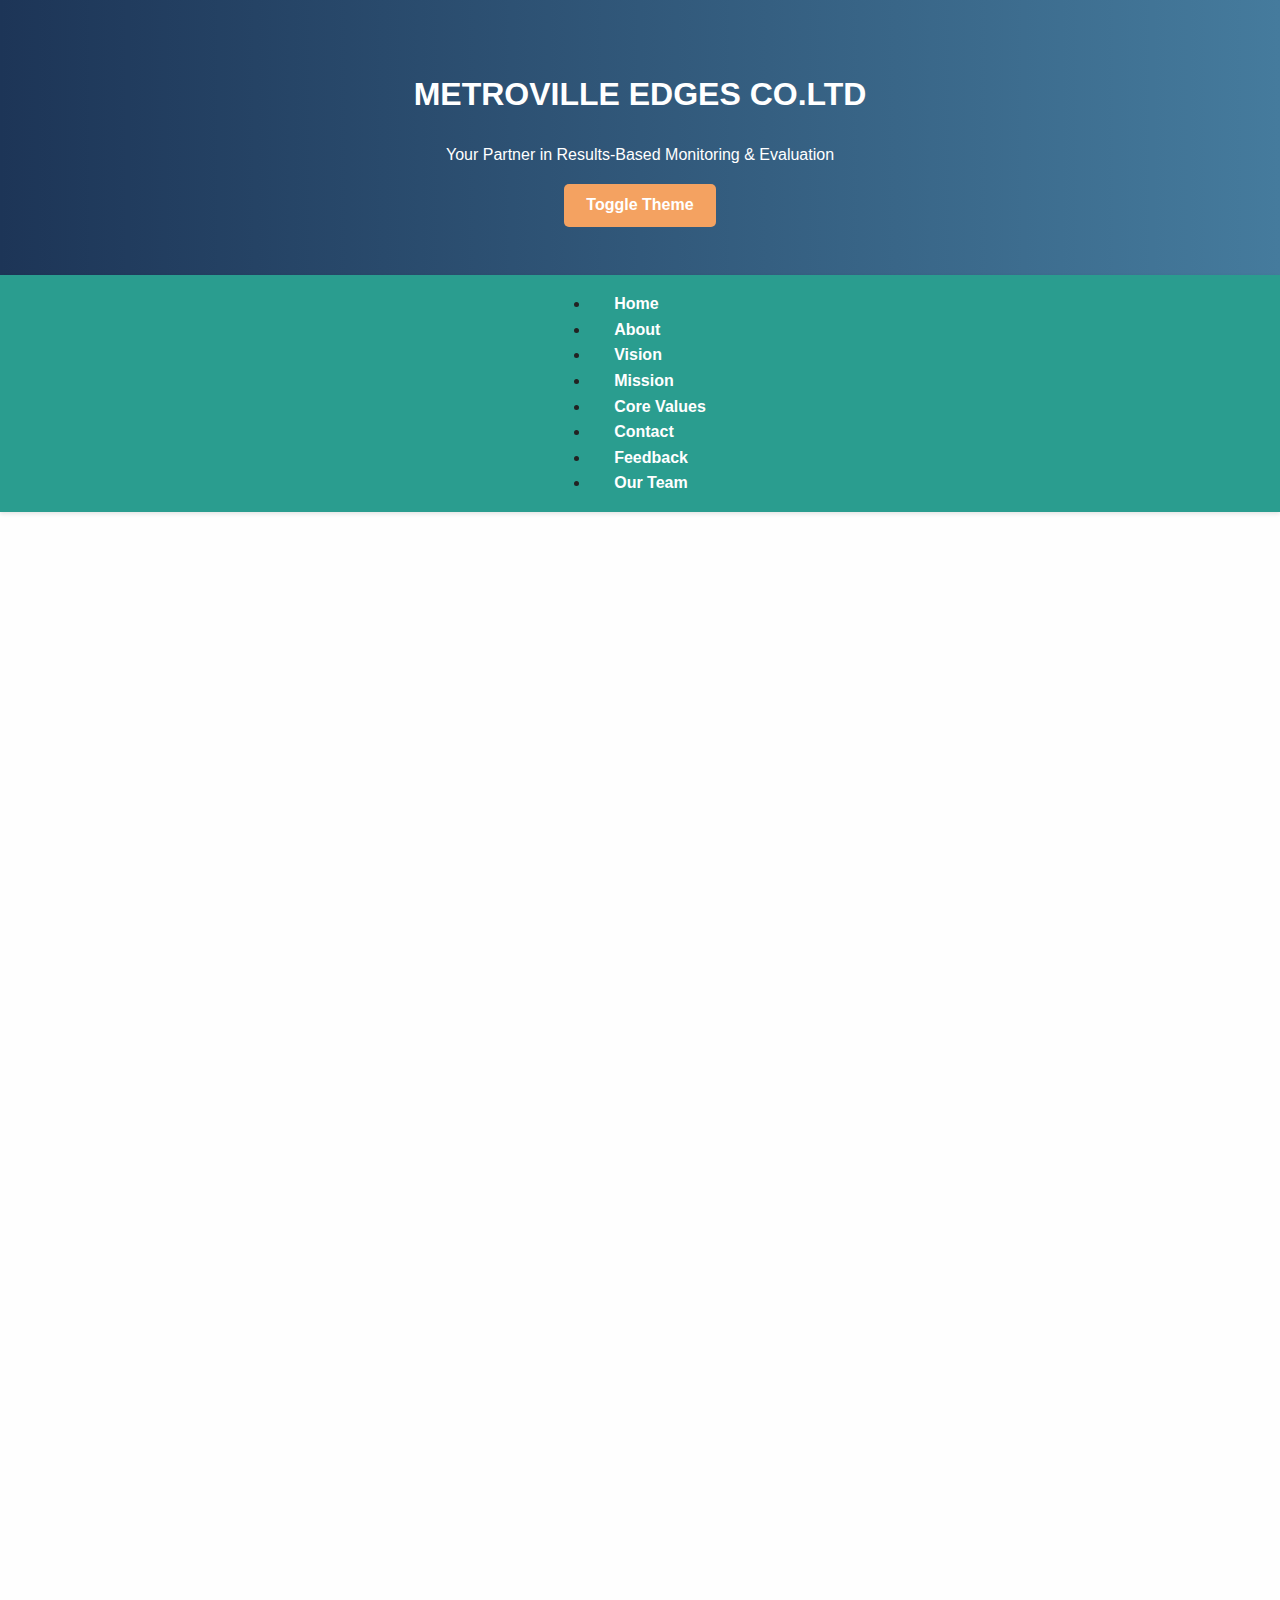
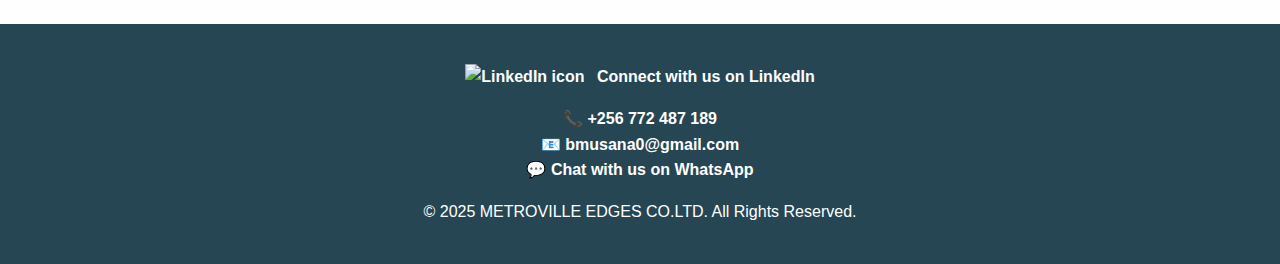
==== index.html @ 38df6b6f "Update index.html" ====
<!DOCTYPE html>
<html lang="en">
<head>
  <meta charset="UTF-8" />
  <meta name="viewport" content="width=device-width, initial-scale=1.0"/>
  <title>Home - METROVILLE EDGES CO.LTD</title>
  <link rel="stylesheet" href="styles.css" />
  <style>
    .newsletter {
      background-color: #f4f4f4;
      padding: 2rem;
      text-align: center;
    }
    .newsletter h2 {
      font-size: 1.8rem;
      margin-bottom: 0.5rem;
    }
    .newsletter-form {
      margin-top: 1rem;
    }
    .newsletter-form input[type="email"] {
      padding: 0.5rem;
      width: 250px;
      max-width: 80%;
      margin-right: 10px;
      border-radius: 4px;
      border: 1px solid #ccc;
    }
    .newsletter-form button {
      padding: 0.5rem 1rem;
      background-color: #0077b6;
      color: white;
      border: none;
      border-radius: 4px;
      cursor: pointer;
    }
    .newsletter-form button:hover {
      background-color: #023e8a;
    }
  </style>
</head>
<body>
  <header>
    <div class="header-content">
      <h1>METROVILLE EDGES CO.LTD</h1>
      <p>Your Partner in Results-Based Monitoring & Evaluation</p>
      <button id="themeToggle" aria-label="Toggle Theme">Toggle Theme</button>
    </div>
  </header>

  <nav>
    <ul>
      <li><a href="index.html">Home</a></li>
      <li><a href="about.html">About</a></li>
      <li><a href="vision.html">Vision</a></li>
      <li><a href="mission.html">Mission</a></li>
      <li><a href="corevalues.html">Core Values</a></li>
      <li><a href="contact.html">Contact</a></li>
      <li><a href="feedback.html">Feedback</a></li>
      <li><a href="ourteam.html">Our Team</a></li>
    </ul>
  </nav>

  <section class="hero reveal">
    <img src="hero.jpg" alt="Team working together in collaboration" />
    <div class="overlay-text">
      <h2>Innovate. Evaluate. Impact.</h2>
      <button onclick="location.href='about.html'" aria-label="Learn more about us">Learn More</button>
    </div>
  </section>

  <section class="services reveal">
    <h2>What We Do</h2>
    <div class="service-boxes">
      <!-- Repeat structure for each service card -->
      <!-- ... all services left unchanged for brevity ... -->
    </div>
  </section>

  <section class="cta reveal">
    <h2>Let's Build Smarter Solutions Together</h2>
    <button onclick="location.href='contact.html'" aria-label="Go to contact page">Contact Us</button>
  </section>

  <section class="newsletter reveal">
    <h2>Stay Updated</h2>
    <p>Subscribe to our newsletter for insights, updates, and opportunities from METROVILLE EDGES CO.LTD.</p>
    <form class="newsletter-form" 
          action="https://script.google.com/macros/s/AKfycbzjUYGuWOGYY-QwNgMmQeoPj9r-l13zu4N2kpqOUIRyZsMgUYkfkw4IL5Hx180IFSCcdQ/exec" 
          method="POST" 
          target="hidden_iframe" 
          onsubmit="showThankYou();">
      <label for="newsletterEmail" class="visually-hidden">Email address</label>
      <input id="newsletterEmail" type="email" name="Email" placeholder="Enter your email" required aria-label="Email address" />
      <button type="submit">Subscribe</button>
    </form>
    <p id="newsletterMessage" style="margin-top: 10px;"></p>
    <iframe name="hidden_iframe" style="display:none;"></iframe>
  </section>

  <footer>
    <p>
      <a href="https://www.linkedin.com/company/metroville-edge" target="_blank" rel="noopener" style="color: #fff; text-decoration: none;">
        <img src="https://cdn-icons-png.flaticon.com/24/174/174857.png" alt="LinkedIn icon" style="vertical-align: middle; margin-right: 8px;">
        Connect with us on LinkedIn
      </a>
    </p>

    <p>
      📞 <a href="tel:+256772487189" style="color: #fff; text-decoration: none;">+256 772 487 189</a><br>
      📧 <a href="mailto:bmusana0@gmail.com" style="color: #fff; text-decoration: none;">bmusana0@gmail.com</a><br>
      💬 <a href="https://wa.me/256772487189" target="_blank" rel="noopener" style="color: #fff; text-decoration: none;">Chat with us on WhatsApp</a>
    </p>

    <p>&copy; 2025 METROVILLE EDGES CO.LTD. All Rights Reserved.</p>
  </footer>

  <script>
    // Theme Toggle
    const toggle = document.getElementById('themeToggle');
    toggle.addEventListener('click', () => {
      document.body.classList.toggle('dark-mode');
      document.querySelector('header').classList.toggle('dark-mode');
      document.querySelector('nav').classList.toggle('dark-mode');
      document.querySelector('footer').classList.toggle('dark-mode');
    });

    // Scroll Reveal Animation
    const reveals = document.querySelectorAll('.reveal');
    window.addEventListener('scroll', () => {
      reveals.forEach(section => {
        const top = section.getBoundingClientRect().top;
        const windowHeight = window.innerHeight;
        if (top < windowHeight - 100) {
          section.classList.add('active');
        }
      });
    });

    // Newsletter Thank You Message
    function showThankYou() {
      const message = document.getElementById('newsletterMessage');
      message.textContent = "Thank you for subscribing!";
      message.style.color = "green";
    }
  </script>
</body>
</html>
---- styles.css ----
/* Base styles */
body {
  font-family: 'Segoe UI', Tahoma, Geneva, Verdana, sans-serif;
  margin: 0;
  padding: 0;
  background: #fefefe;
  color: #222;
  line-height: 1.6;
  transition: background 0.3s, color 0.3s;
}

/* Dark Mode */
body.dark-mode {
  background: #121212;
  color: #eee;
}

/* Header */
header {
  background: linear-gradient(90deg, #1d3557, #457b9d);
  color: #fff;
  padding: 3rem 2rem;
  text-align: center;
  box-shadow: 0 4px 6px rgba(0, 0, 0, 0.1);
  transition: background 0.3s, color 0.3s;
}

header.dark-mode {
  background: linear-gradient(90deg, #0b2a4a, #34556d);
}

/* Navigation */
nav {
  background-color: #2a9d8f;
  display: flex;
  justify-content: center;
  flex-wrap: wrap;
  box-shadow: 0 2px 4px rgba(0, 0, 0, 0.1);
  transition: background-color 0.3s;
}

nav.dark-mode {
  background-color: #1f756b;
}

nav a {
  color: white;
  padding: 1rem 1.5rem;
  text-decoration: none;
  transition: background-color 0.3s;
  font-weight: bold;
}

nav a:hover {
  background-color: #21867a;
}

/* Hero Section */
.hero {
  position: relative;
  height: 400px;
  background-color: #e76f51;
  overflow: hidden;
}

.hero img {
  width: 100%;
  height: 100%;
  object-fit: cover;
  filter: brightness(0.7);
  transition: filter 0.3s ease;
}

.hero img:hover {
  filter: brightness(0.8);
}

.overlay-text {
  position: absolute;
  bottom: 20%;
  left: 10%;
  color: #fff;
  background-color: rgba(0, 0, 0, 0.5);
  padding: 1.5rem;
  border-radius: 10px;
  max-width: 400px;
  animation: fadeInUp 1s ease-out;
}

@keyframes fadeInUp {
  0% {
    opacity: 0;
    transform: translateY(30px);
  }
  100% {
    opacity: 1;
    transform: translateY(0);
  }
}

.overlay-text h2 {
  margin-bottom: 1rem;
  font-size: 2rem;
}

/* Button Styling */
button {
  background-color: #f4a261;
  color: #fff;
  padding: 0.8rem 1.4rem;
  border: none;
  border-radius: 5px;
  cursor: pointer;
  font-weight: bold;
  transition: background-color 0.3s;
  font-size: 1rem;
}

button:hover {
  background-color: #e76f51;
}

/* Services Section */
.services {
  padding: 3rem 2rem;
  background-color: #fff;
  text-align: center;
  transition: background 0.3s, color 0.3s;
}

body.dark-mode .services {
  background-color: #1e1e1e;
  color: #eee;
}

.services h2 {
  color: #264653;
  font-size: 2.5rem;
  margin-bottom: 2rem;
}

body.dark-mode .services h2 {
  color: #8ecae6;
}

.service-boxes {
  display: flex;
  flex-wrap: wrap;
  justify-content: center;
  gap: 2rem;
  margin-top: 2rem;
}

.service {
  background-color: #f0f8ff;
  border: 2px solid #90e0ef;
  border-radius: 10px;
  padding: 1.5rem;
  max-width: 300px;
  transition: transform 0.3s ease, box-shadow 0.3s ease, background 0.3s, border 0.3s;
  box-sizing: border-box;
}

body.dark-mode .service {
  background-color: #2b2b2b;
  border-color: #00b4d8;
}

.service:hover {
  transform: translateY(-5px);
  box-shadow: 0 6px 12px rgba(0, 0, 0, 0.1);
}

.service img {
  width: 100%;
  border-radius: 8px;
  margin-bottom: 1rem;
}

.service h3 {
  color: #1d3557;
  margin-bottom: 0.5rem;
  font-size: 1.6rem;
}

body.dark-mode .service h3 {
  color: #a8dadc;
}

/* Call To Action Section */
.cta {
  background: linear-gradient(90deg, #e63946, #f1faee);
  color: #1d3557;
  text-align: center;
  padding: 2.5rem 1rem;
  transition: background 0.3s, color 0.3s;
}

body.dark-mode .cta {
  background: linear-gradient(90deg, #7f1d1d, #1a1a1a);
  color: #f1faee;
}

.cta h2 {
  font-size: 2.5rem;
  margin-bottom: 1.5rem;
}

/* Footer */
footer {
  background-color: #264653;
  color: #fff;
  text-align: center;
  padding: 1.5rem;
  font-size: 1rem;
  transition: background-color 0.3s, color 0.3s;
}

footer.dark-mode {
  background-color: #1a1a1a;
}

footer a {
  color: #f4a261;
  text-decoration: none;
  font-weight: bold;
}

footer a:hover {
  color: #e76f51;
}

/* Scroll Reveal */
.reveal {
  opacity: 0;
  transform: translateY(50px);
  transition: opacity 0.6s ease-out, transform 0.6s ease-out;
}

.reveal.active {
  opacity: 1;
  transform: translateY(0);
}

/* Responsive Design */
@media screen and (max-width: 768px) {
  header h1 {
    font-size: 2.2rem;
  }

  .service {
    max-width: 250px;
  }

  .hero {
    height: 300px;
  }

  .overlay-text {
    left: 5%;
    bottom: 10%;
    max-width: 90%;
    padding: 1rem;
  }

  .cta h2 {
    font-size: 2rem;
  }
}
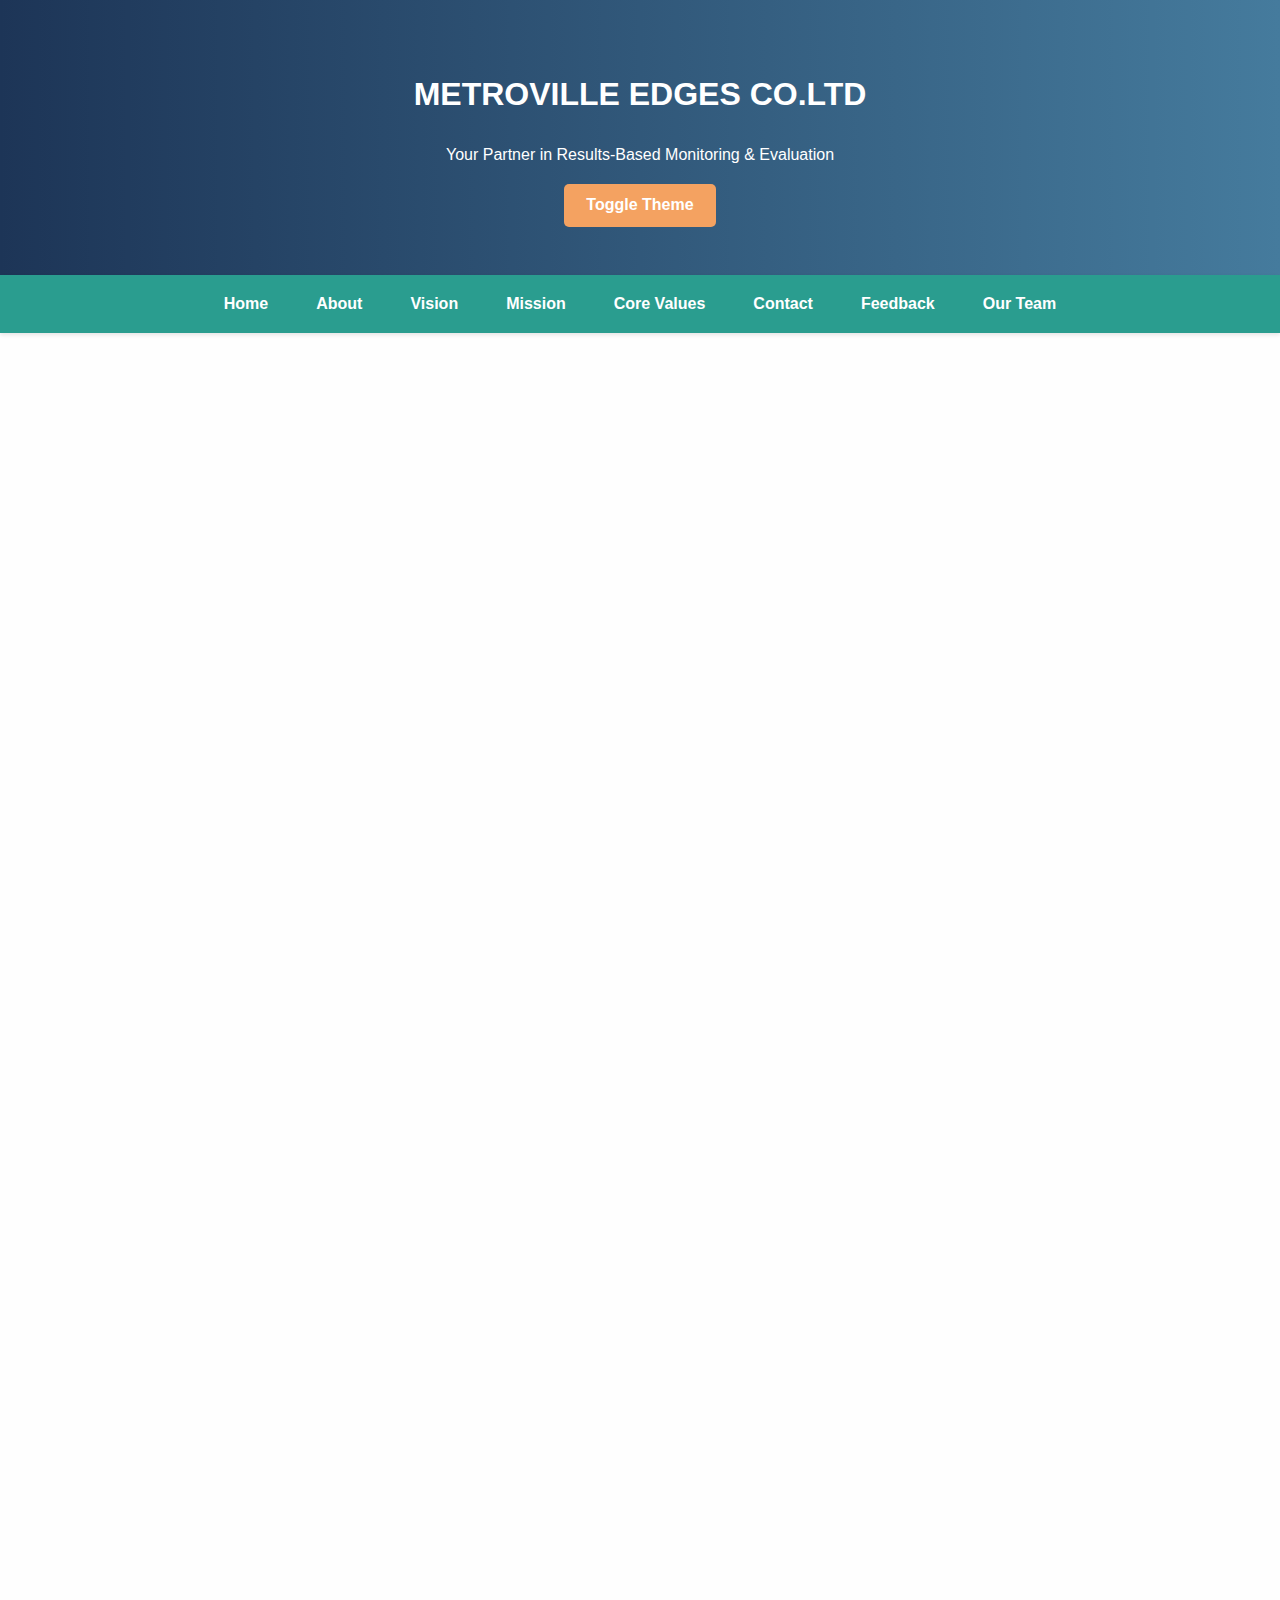
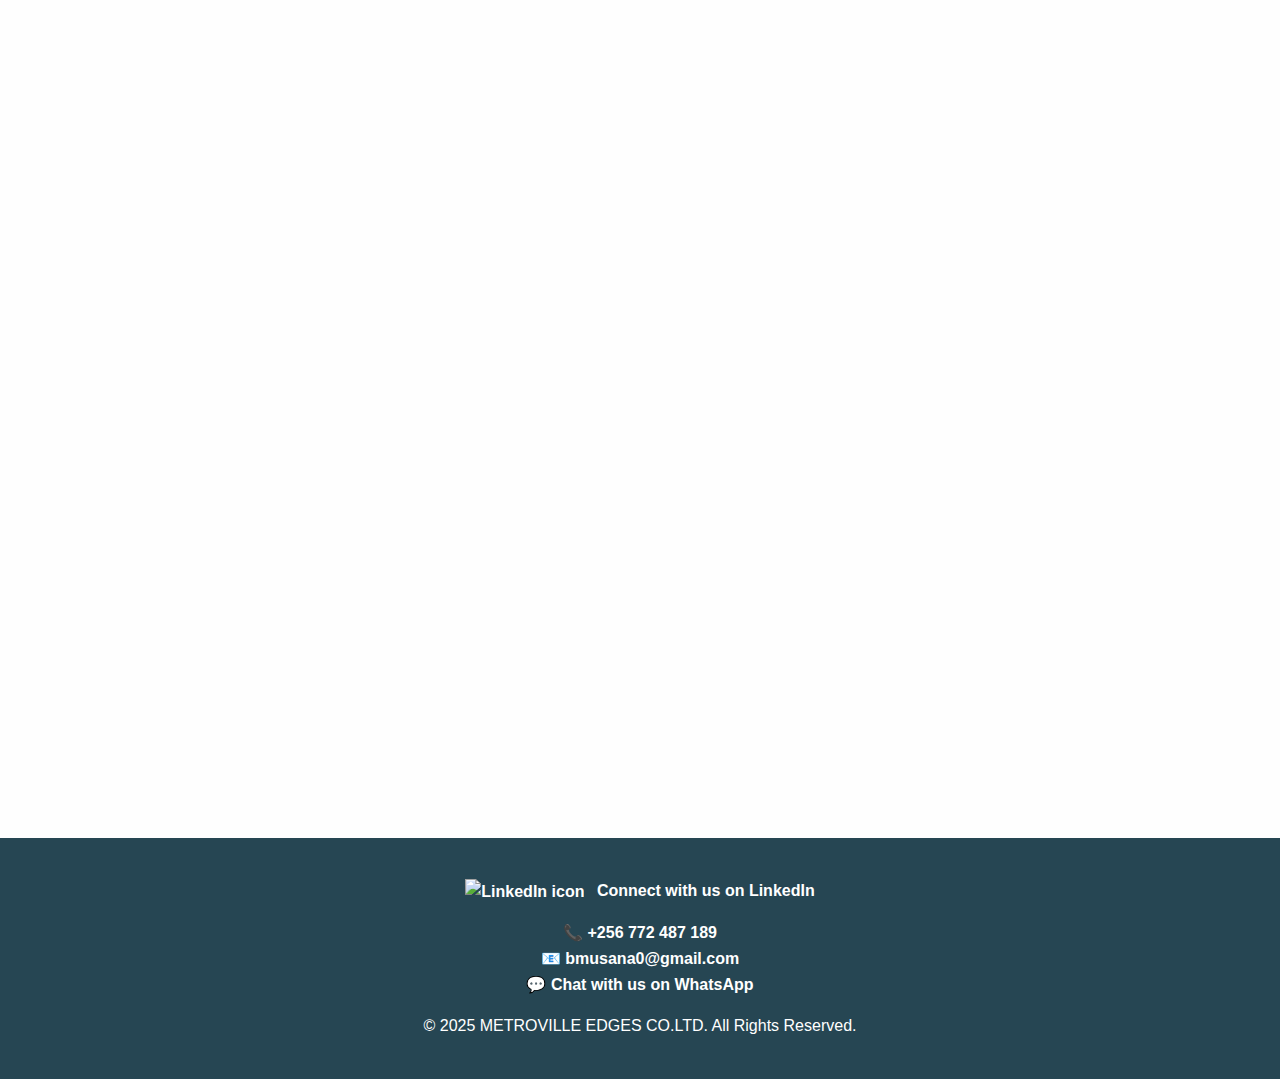
==== commit c4b2b3b4: "Update index.html" ====
--- a/index.html
+++ b/index.html
@@ -49,16 +49,14 @@
   </header>
 
   <nav>
-    <ul>
-      <li><a href="index.html">Home</a></li>
-      <li><a href="about.html">About</a></li>
-      <li><a href="vision.html">Vision</a></li>
-      <li><a href="mission.html">Mission</a></li>
-      <li><a href="corevalues.html">Core Values</a></li>
-      <li><a href="contact.html">Contact</a></li>
-      <li><a href="feedback.html">Feedback</a></li>
-      <li><a href="ourteam.html">Our Team</a></li>
-    </ul>
+    <a href="index.html">Home</a>
+    <a href="about.html">About</a>
+    <a href="vision.html">Vision</a>
+    <a href="mission.html">Mission</a>
+    <a href="corevalues.html">Core Values</a>
+    <a href="contact.html">Contact</a>
+    <a href="feedback.html">Feedback</a>
+    <a href="ourteam.html">Our Team</a>
   </nav>
 
   <section class="hero reveal">
@@ -72,8 +70,46 @@
   <section class="services reveal">
     <h2>What We Do</h2>
     <div class="service-boxes">
-      <!-- Repeat structure for each service card -->
-      <!-- ... all services left unchanged for brevity ... -->
+      <div class="service">
+        <img src="service1.jpg" alt="Monitoring tools" />
+        <h3>Monitoring</h3>
+        <p>Tools to track project performance effectively and transparently.</p>
+      </div>
+      <div class="service">
+        <img src="service2.jpg" alt="Evaluation process" />
+        <h3>Evaluation</h3>
+        <p>Get detailed, data-driven insights to optimize your impact.</p>
+      </div>
+      <div class="service">
+        <img src="service3.jpg" alt="Team in training" />
+        <h3>Training</h3>
+        <p>We build your team's capacity to manage and evaluate projects.</p>
+      </div>
+      <div class="service">
+        <img src="service-training.jpg" alt="M&E training session" />
+        <h3>Capacity Building and Training</h3>
+        <p>Offering practical training and mentorship to strengthen institutional M&E capacity.</p>
+      </div>
+      <div class="service">
+        <img src="service-data.jpg" alt="Data visualization dashboard" />
+        <h3>Data Management and Analysis</h3>
+        <p>Providing data collection, analysis, visualization, and reporting services using modern tools and technologies.</p>
+      </div>
+      <div class="service">
+        <img src="service-planning.jpg" alt="Planning and design documents" />
+        <h3>Project Planning and Design</h3>
+        <p>Assisting organizations in developing robust, evidence-informed project frameworks and proposals.</p>
+      </div>
+      <div class="service">
+        <img src="service-surveys.jpg" alt="Survey collection" />
+        <h3>Baseline, Midline, and Endline Surveys</h3>
+        <p>Conducting high-quality evaluations to assess impact and inform decision-making.</p>
+      </div>
+      <div class="service">
+        <img src="service-strategy.jpg" alt="Strategic planning session" />
+        <h3>Strategic Planning and Organizational Development</h3>
+        <p>Supporting institutions in aligning their vision, strategies, and operations for greater impact.</p>
+      </div>
     </div>
   </section>
 
@@ -82,18 +118,25 @@
     <button onclick="location.href='contact.html'" aria-label="Go to contact page">Contact Us</button>
   </section>
 
+  <!-- Newsletter Section -->
   <section class="newsletter reveal">
     <h2>Stay Updated</h2>
     <p>Subscribe to our newsletter for insights, updates, and opportunities from METROVILLE EDGES CO.LTD.</p>
+    
     <form class="newsletter-form" 
-          action="https://script.google.com/macros/s/AKfycbzjUYGuWOGYY-QwNgMmQeoPj9r-l13zu4N2kpqOUIRyZsMgUYkfkw4IL5Hx180IFSCcdQ/exec" 
-          method="POST" 
-          target="hidden_iframe" 
-          onsubmit="showThankYou();">
-      <label for="newsletterEmail" class="visually-hidden">Email address</label>
-      <input id="newsletterEmail" type="email" name="Email" placeholder="Enter your email" required aria-label="Email address" />
-      <button type="submit">Subscribe</button>
-    </form>
+      action="https://script.google.com/macros/s/AKfycbzjUYGuWOGYY-QwNgMmQeoPj9r-l13zu4N2kpqOUIRyZsMgUYkfkw4IL5Hx180IFSCcdQ/exec" 
+      method="POST" 
+      target="hidden_iframe" 
+      onsubmit="return showThankYou();">
+  <label for="newsletterEmail" class="visually-hidden">Email address</label>
+  <input id="newsletterEmail" 
+         type="email" 
+         name="email" 
+         placeholder="Enter your email" 
+         required 
+         aria-label="Email address" />
+  <button type="submit">Subscribe</button>
+</form>
     <p id="newsletterMessage" style="margin-top: 10px;"></p>
     <iframe name="hidden_iframe" style="display:none;"></iframe>
   </section>
@@ -110,7 +153,7 @@
       📞 <a href="tel:+256772487189" style="color: #fff; text-decoration: none;">+256 772 487 189</a><br>
       📧 <a href="mailto:bmusana0@gmail.com" style="color: #fff; text-decoration: none;">bmusana0@gmail.com</a><br>
       💬 <a href="https://wa.me/256772487189" target="_blank" rel="noopener" style="color: #fff; text-decoration: none;">Chat with us on WhatsApp</a>
-    </p>
+    </p> 
 
     <p>&copy; 2025 METROVILLE EDGES CO.LTD. All Rights Reserved.</p>
   </footer>
@@ -147,4 +190,3 @@
 </body>
 </html>
 
-
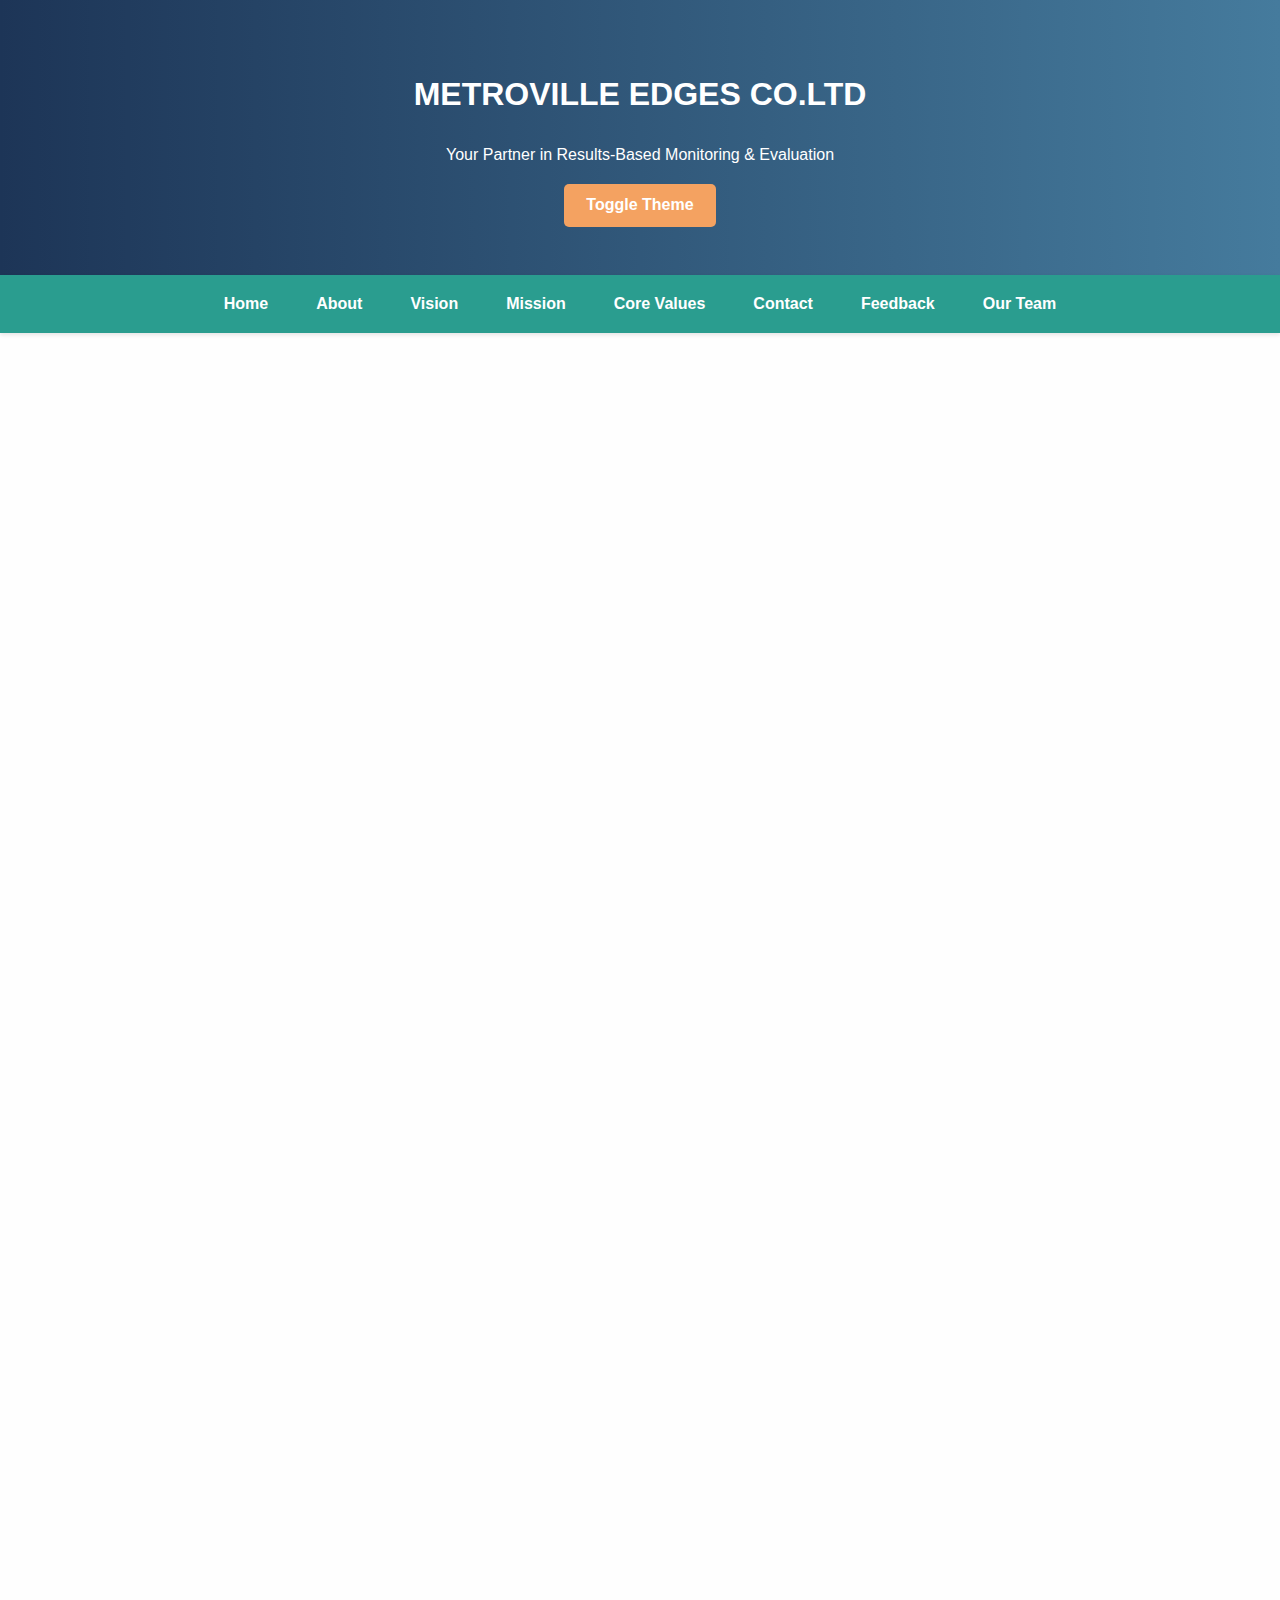
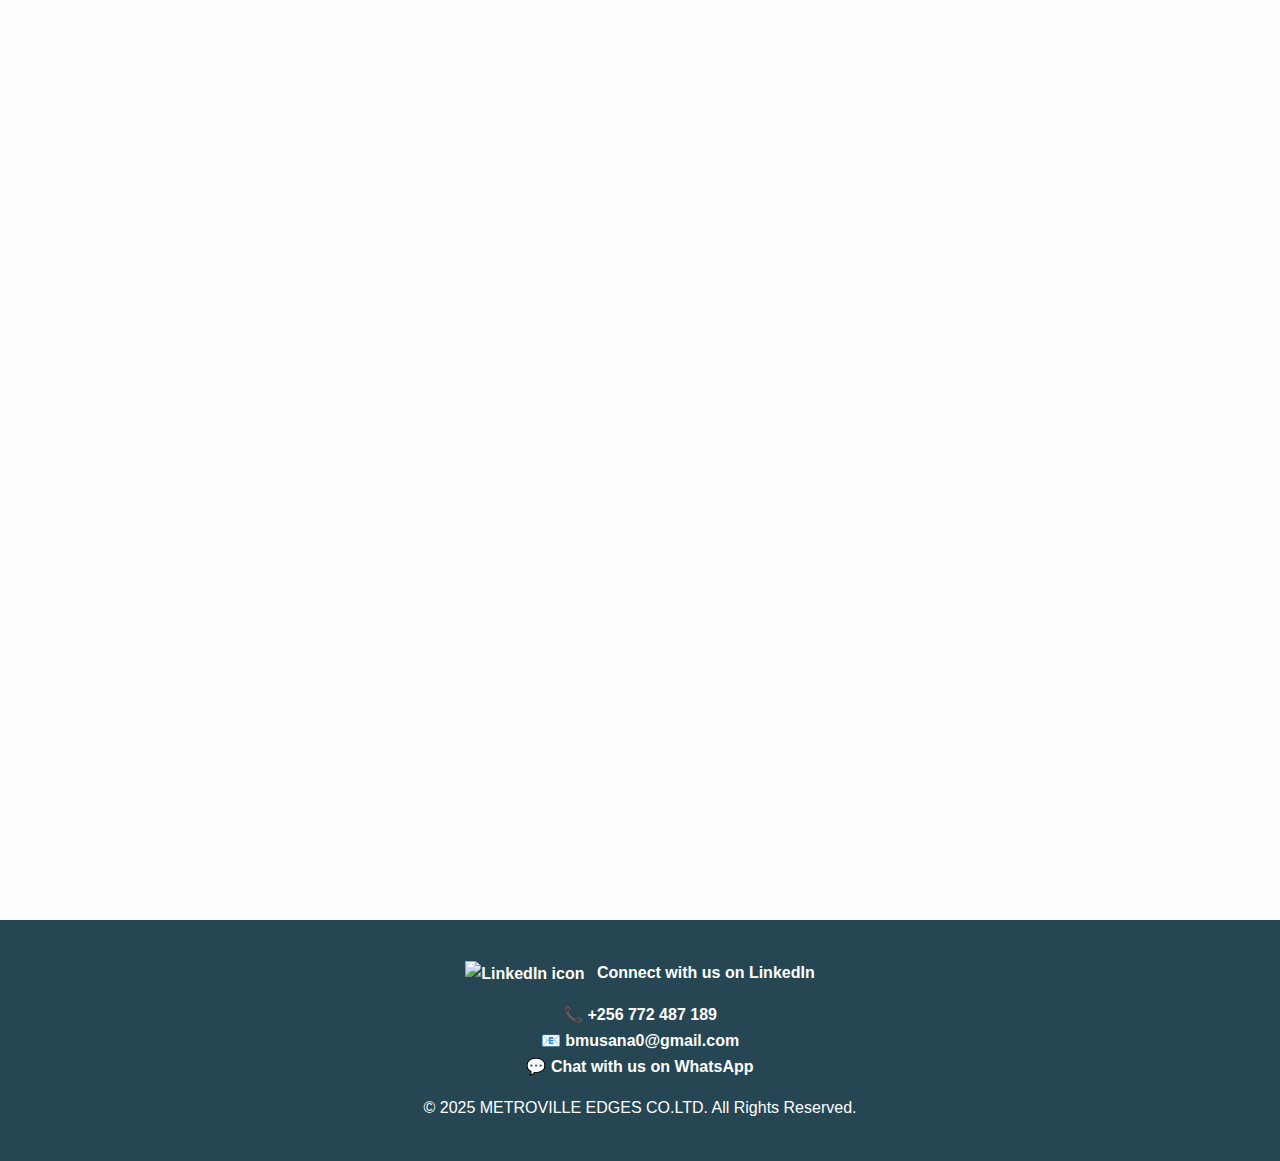
==== commit 6308a33c: "Update index.html" ====
--- a/index.html
+++ b/index.html
@@ -80,13 +80,9 @@
         <h3>Evaluation</h3>
         <p>Get detailed, data-driven insights to optimize your impact.</p>
       </div>
+    
       <div class="service">
-        <img src="service3.jpg" alt="Team in training" />
-        <h3>Training</h3>
-        <p>We build your team's capacity to manage and evaluate projects.</p>
-      </div>
-      <div class="service">
-        <img src="service-training.jpg" alt="M&E training session" />
+        <img src="service3.jpg" alt="M&E training session" />
         <h3>Capacity Building and Training</h3>
         <p>Offering practical training and mentorship to strengthen institutional M&E capacity.</p>
       </div>
@@ -124,7 +120,7 @@
     <p>Subscribe to our newsletter for insights, updates, and opportunities from METROVILLE EDGES CO.LTD.</p>
     
     <form class="newsletter-form" 
-      action="https://script.google.com/macros/s/AKfycbzjUYGuWOGYY-QwNgMmQeoPj9r-l13zu4N2kpqOUIRyZsMgUYkfkw4IL5Hx180IFSCcdQ/exec" 
+      action="https://script.google.com/macros/s/AKfycbyL8KsPFVUt9kxGCzuXTfc4_Ln0qElDsZ4Uzxw42uHNStpwYKrjIvx9XHRwtUFb4itKNw/exec" 
       method="POST" 
       target="hidden_iframe" 
       onsubmit="return showThankYou();">
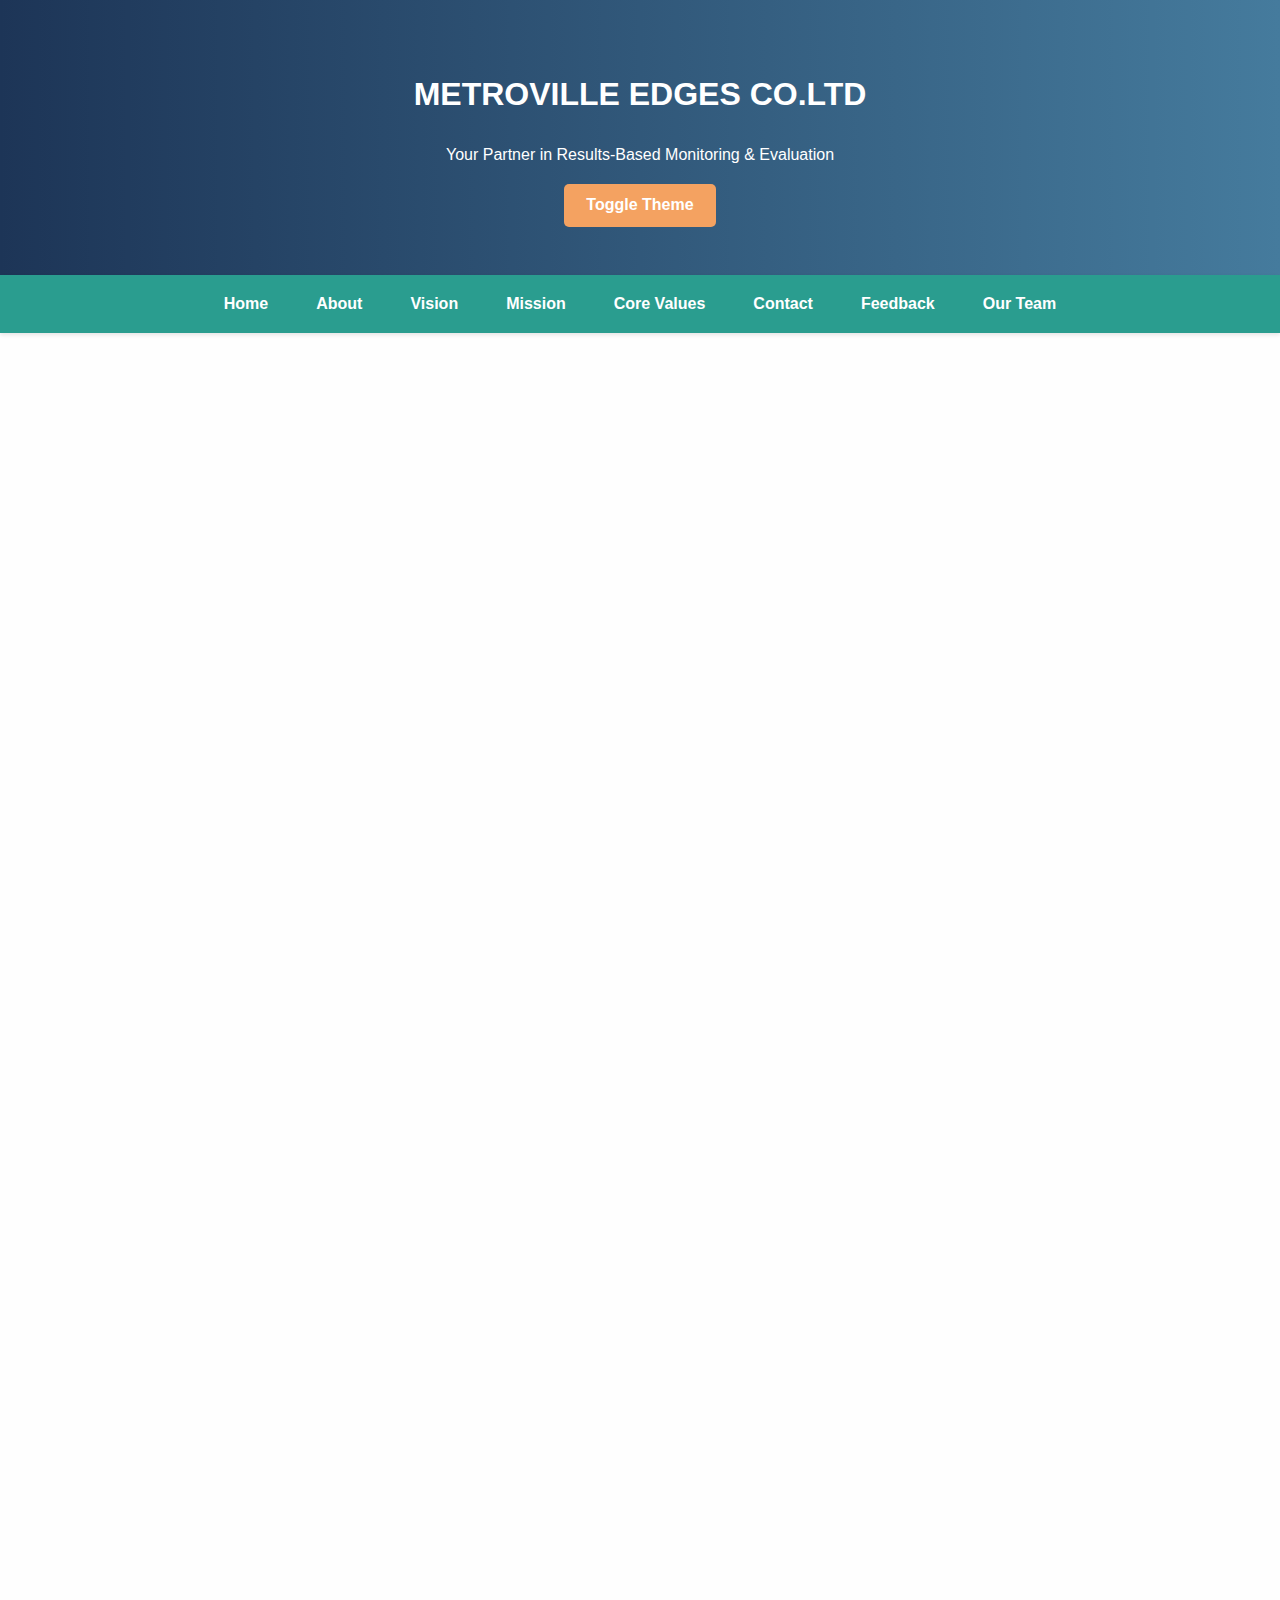
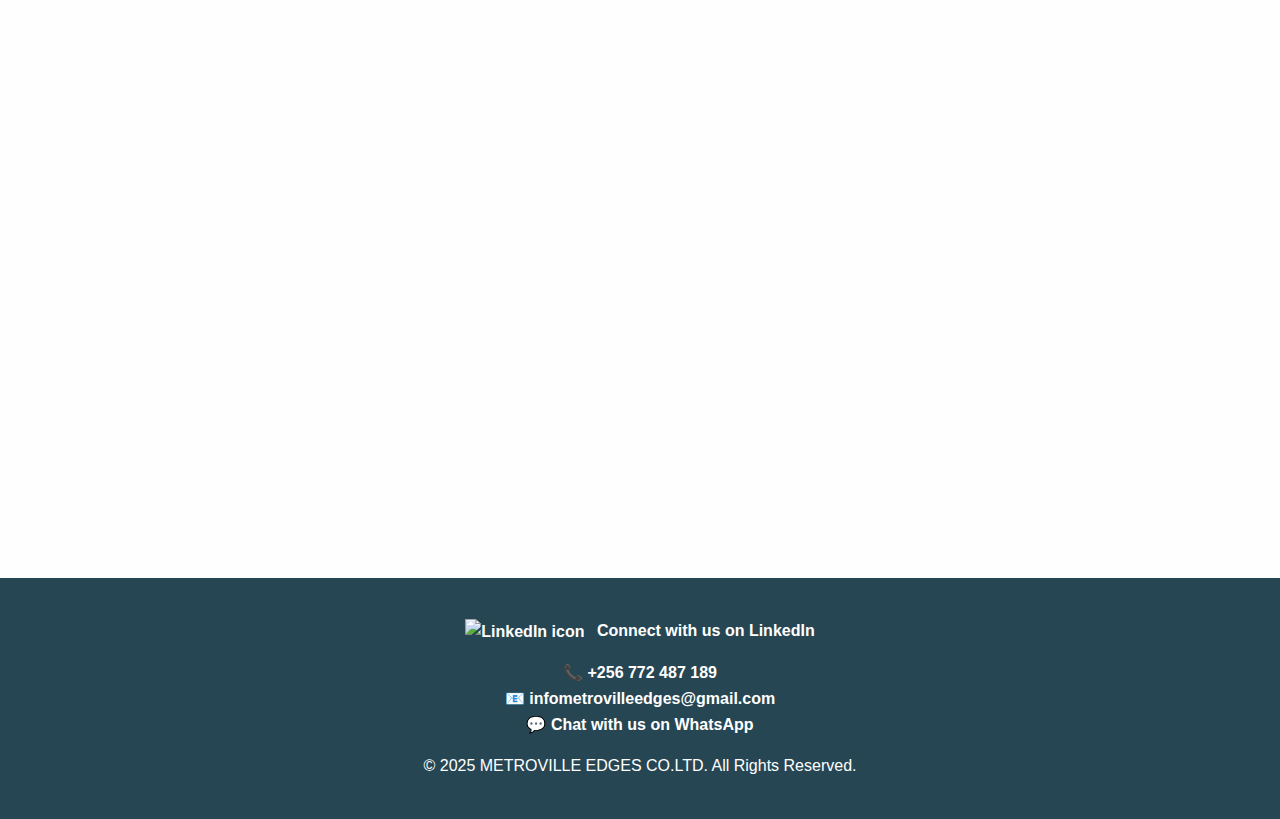
==== commit c2162ede: "Update index.html" ====
--- a/index.html
+++ b/index.html
@@ -56,7 +56,7 @@
     <a href="corevalues.html">Core Values</a>
     <a href="contact.html">Contact</a>
     <a href="feedback.html">Feedback</a>
-    <a href="ourteam.html">Our Team</a>
+    <a href="Ourteam.html">Our Team</a>
   </nav>
 
   <section class="hero reveal">
@@ -75,12 +75,12 @@
         <h3>Monitoring</h3>
         <p>Tools to track project performance effectively and transparently.</p>
       </div>
-      <div class="service">
-        <img src="service2.jpg" alt="Evaluation process" />
-        <h3>Evaluation</h3>
-        <p>Get detailed, data-driven insights to optimize your impact.</p>
+      
+    <div class="service">
+        <img src="service2.jpg" alt="Survey collection" />
+        <h3>Baseline, Midline, and Endline Surveys</h3>
+        <p>Conducting high-quality evaluations to assess impact and inform decision-making.</p>
       </div>
-    
       <div class="service">
         <img src="service3.jpg" alt="M&E training session" />
         <h3>Capacity Building and Training</h3>
@@ -96,11 +96,7 @@
         <h3>Project Planning and Design</h3>
         <p>Assisting organizations in developing robust, evidence-informed project frameworks and proposals.</p>
       </div>
-      <div class="service">
-        <img src="service-surveys.jpg" alt="Survey collection" />
-        <h3>Baseline, Midline, and Endline Surveys</h3>
-        <p>Conducting high-quality evaluations to assess impact and inform decision-making.</p>
-      </div>
+    
       <div class="service">
         <img src="service-strategy.jpg" alt="Strategic planning session" />
         <h3>Strategic Planning and Organizational Development</h3>
@@ -120,7 +116,7 @@
     <p>Subscribe to our newsletter for insights, updates, and opportunities from METROVILLE EDGES CO.LTD.</p>
     
     <form class="newsletter-form" 
-      action="https://script.google.com/macros/s/AKfycbyL8KsPFVUt9kxGCzuXTfc4_Ln0qElDsZ4Uzxw42uHNStpwYKrjIvx9XHRwtUFb4itKNw/exec" 
+      action="https://script.google.com/macros/s/AKfycbwMkQQ40L0kO--c9lK8gza5ie-oYnhefu51E7V6gYoKKSQiSJ27ReLzCZUrGjqSFrQPEQ/exec" 
       method="POST" 
       target="hidden_iframe" 
       onsubmit="return showThankYou();">
@@ -147,7 +143,7 @@
 
     <p>
       📞 <a href="tel:+256772487189" style="color: #fff; text-decoration: none;">+256 772 487 189</a><br>
-      📧 <a href="mailto:bmusana0@gmail.com" style="color: #fff; text-decoration: none;">bmusana0@gmail.com</a><br>
+      📧 <a href="mailto:infometrovilleedges@gmail.com" style="color: #fff; text-decoration: none;">infometrovilleedges@gmail.com</a><br>
       💬 <a href="https://wa.me/256772487189" target="_blank" rel="noopener" style="color: #fff; text-decoration: none;">Chat with us on WhatsApp</a>
     </p> 
 
